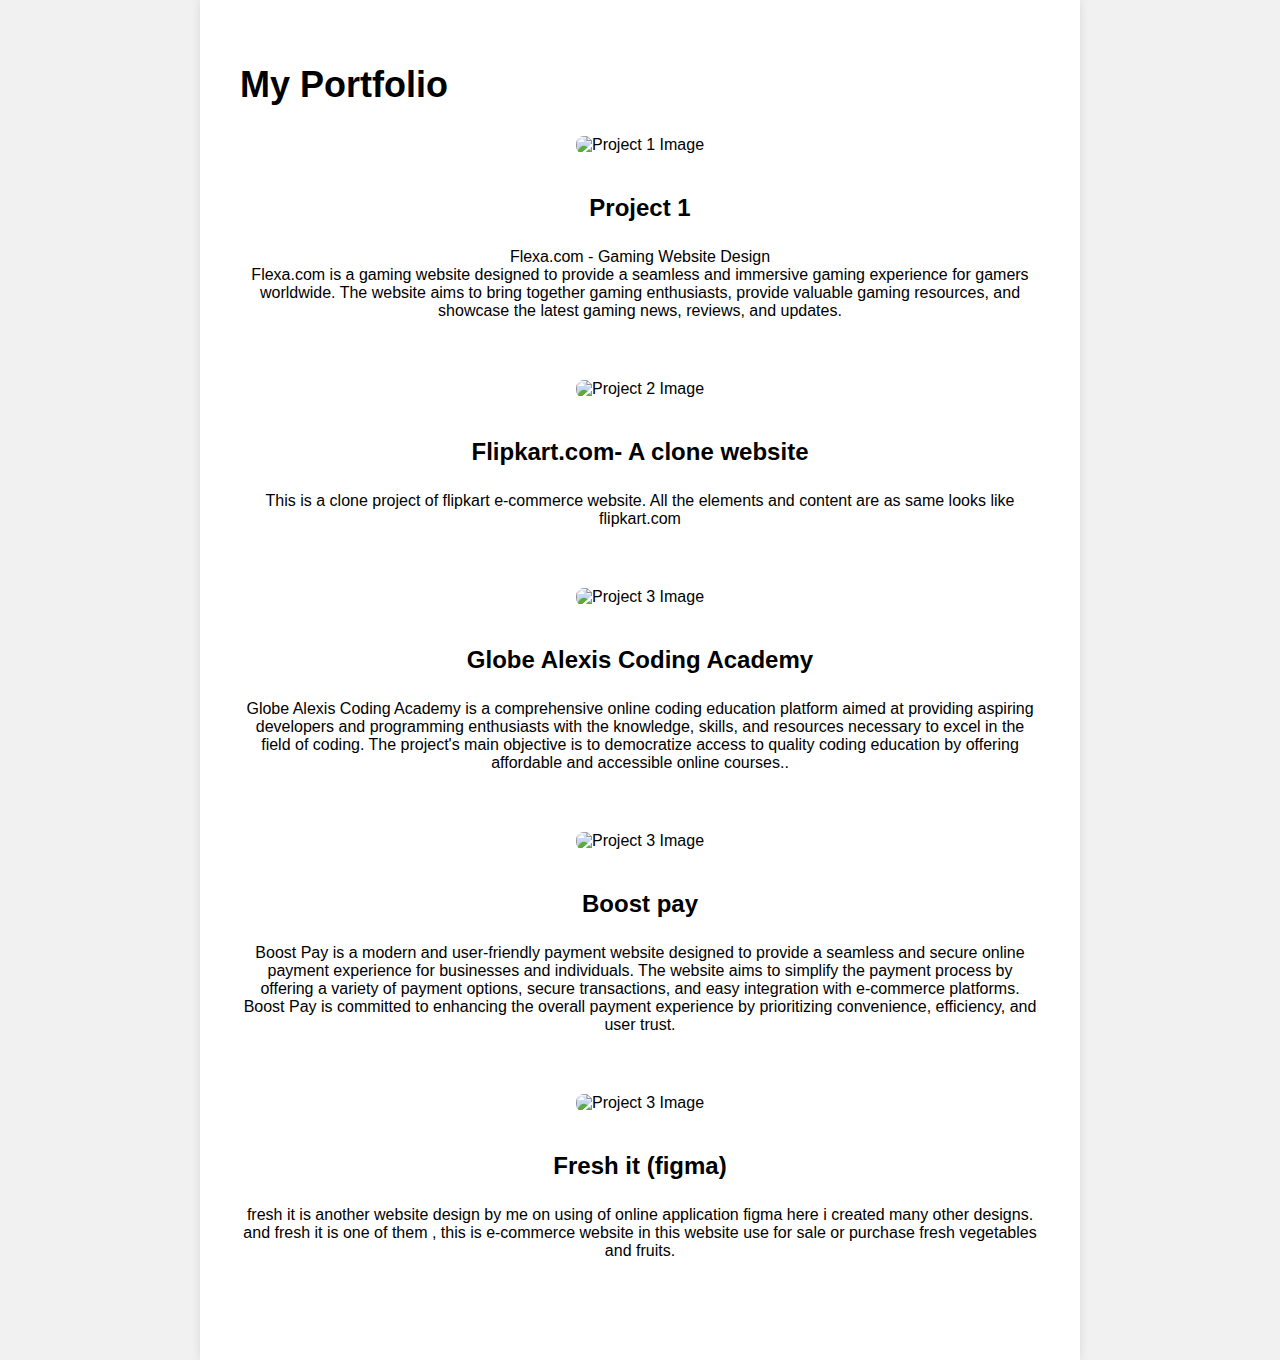
==== portfolio.html @ 0d7d0367 "portfolio.html" ====
<!DOCTYPE html>
<html>

<head>
  <title>My Portfolio</title>
  <link rel="stylesheet" href="https://cdnjs.cloudflare.com/ajax/libs/font-awesome/5.15.3/css/all.min.css">
  <style>
    body {
      font-family: Arial, sans-serif;
      background-color: #f1f1f1;
      margin: 0;
      padding: 0;
    }

    .container {
      max-width: 800px;
      margin: 0 auto;
      padding: 40px;
      background-color: #fff;
      box-shadow: 0 0 10px rgba(0, 0, 0, 0.1);
    }

    h1 {
      font-size: 36px;
      margin-bottom: 30px;
    }

    .project {
      display: flex;
      flex-direction: column;
      align-items: center;
      text-align: center;
      margin-bottom: 40px;
    }

    .project-image {
      max-width: 100%;
      height: auto;
      margin-bottom: 20px;
      border-radius: 8px;
    }

    .project-title {
      font-size: 24px;
      font-weight: bold;
      margin-bottom: 10px;
    }

    .project-description {
      font-size: 16px;
      margin-bottom: 20px;
    }

    .project-links {
      display: flex;
      justify-content: center;
    }

    .project-link {
      font-size: 20px;
      color: #333;
      margin: 0 5px;
      text-decoration: none;
    }

    .project-link:hover {
      color: #555;
    }

    .fab {
      margin-right: 5px;
    }
  </style>
</head>

<body>
  <div class="container">
    <h1>My Portfolio</h1>
    <div class="project">
      <img class="project-image" src="flexa .com.png" alt="Project 1 Image">
      <h2 class="project-title">Project 1</h2>
      <p class="project-description">Flexa.com - Gaming Website Design <br>Flexa.com is a gaming website designed to
        provide a seamless and immersive gaming experience for gamers worldwide. The website aims to bring together
        gaming enthusiasts, provide valuable gaming resources, and showcase the latest gaming news, reviews, and
        updates.</p>
      <!-- <div class="project-links">
        <a class="project-link" href="#"><i class="fab fa-github"></i> GitHub</a>
        <a class="project-link" href="#"><i class="fas fa-external-link-alt"></i> Live Demo</a>
      </div> -->
    </div>
    <div class="project">
      <img class="project-image" src="flipkart_1.png" alt="Project 2 Image">
      <h2 class="project-title">Flipkart.com- A clone website</h2>
      <p class="project-description">This is a clone project of flipkart e-commerce website. All the elements and
        content are as same looks like flipkart.com</p>
      <!-- <div class="project-links">
        <a class="project-link" href="#"><i class="fab fa-github"></i> GitHub</a>
        <a class="project-link" href="#"><i class="fas fa-external-link-alt"></i> Live Demo</a>
      </div> -->
    </div>
    <div class="project">
      <img class="project-image" src="globe alexis_1.png" alt="Project 3 Image">
      <h2 class="project-title">Globe Alexis Coding Academy</h2>
      <p class="project-description">Globe Alexis Coding Academy is a comprehensive online coding education platform
        aimed at providing aspiring developers and programming enthusiasts with the knowledge, skills, and resources
        necessary to excel in the field of coding. The project's main objective is to democratize access to quality
        coding education by offering affordable and accessible online courses..</p>
      <!-- <div class="project-links">
        <a class="project-link" href="#"><i class="fab fa-github"></i> GitHub</a>
        <a class="project-link" href="#"><i class="fas fa-external-link-alt"></i> Live Demo</a> -->
      <!-- </div> -->
    </div>
    <div class="project">
      <img class="project-image" src="boost pay_1.png" alt="Project 3 Image">
      <h2 class="project-title">Boost pay</h2>
      <p class="project-description">Boost Pay is a modern and user-friendly payment website designed to provide a
        seamless and secure online payment experience for businesses and individuals. The website aims to simplify the
        payment process by offering a variety of payment options, secure transactions, and easy integration with
        e-commerce platforms. Boost Pay is committed to enhancing the overall payment experience by prioritizing
        convenience, efficiency, and user trust.</p>
      <!-- <div class="project-links">
        <a class="project-link" href="#"><i class="fab fa-github"></i> GitHub</a>
        <a class="project-link" href="#"><i class="fas fa-external-link-alt"></i> Live Demo</a> -->
    </div>


    <div class="project">
      <img class="project-image" src="figma.fresh it_1.png" alt="Project 3 Image">
      <h2 class="project-title">Fresh it (figma)</h2>
      <p class="project-description">fresh it is another website design by me on using of online application figma here
        i
        created many other designs. and fresh it is one of them , this is e-commerce website in this website use for
        sale
        or purchase fresh vegetables and fruits. </p>
      <!-- <div class="project-links">
        <a class="project-link" href="#"><i class="fab fa-github"></i> GitHub</a>
        <a class="project-link" href="#"><i class="fas fa-external-link-alt"></i> Live Demo</a> -->
      <!-- </div> -->
    </div>
  </div>

  </div>
</body>

</html>
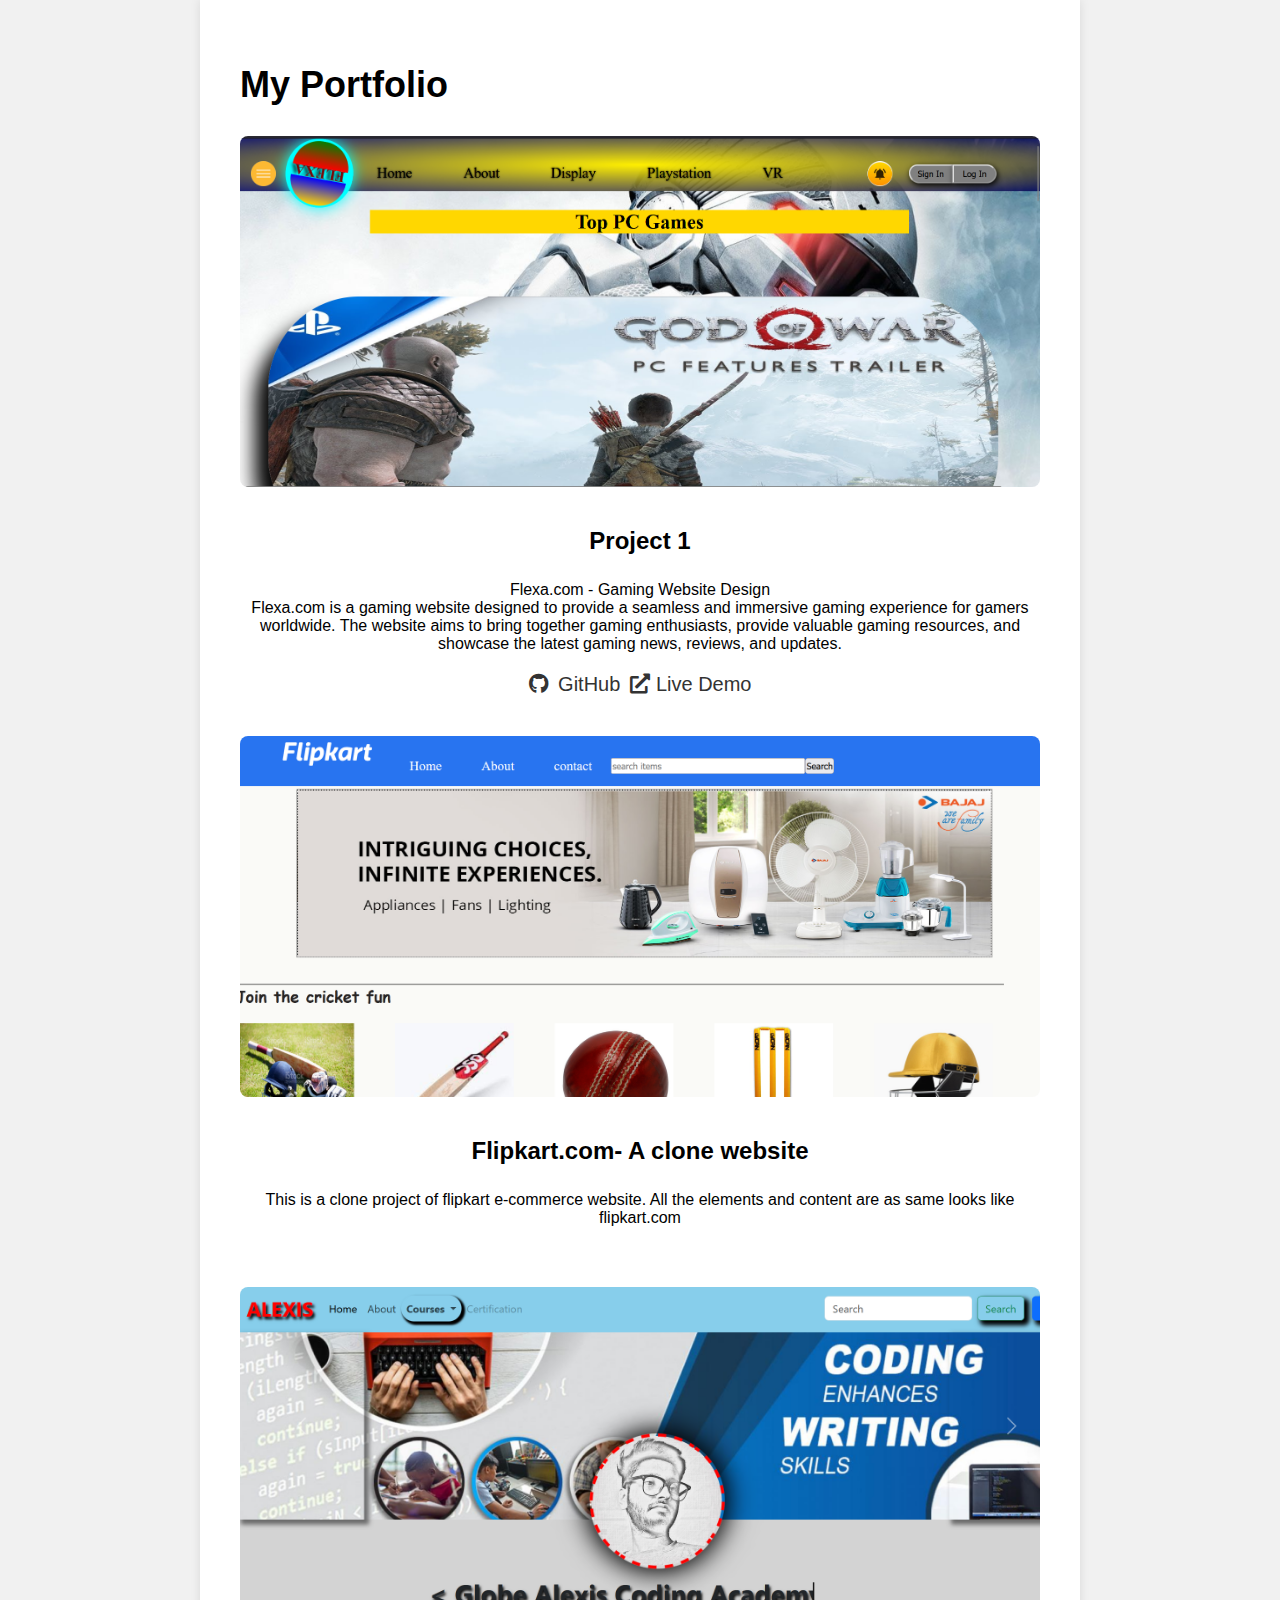
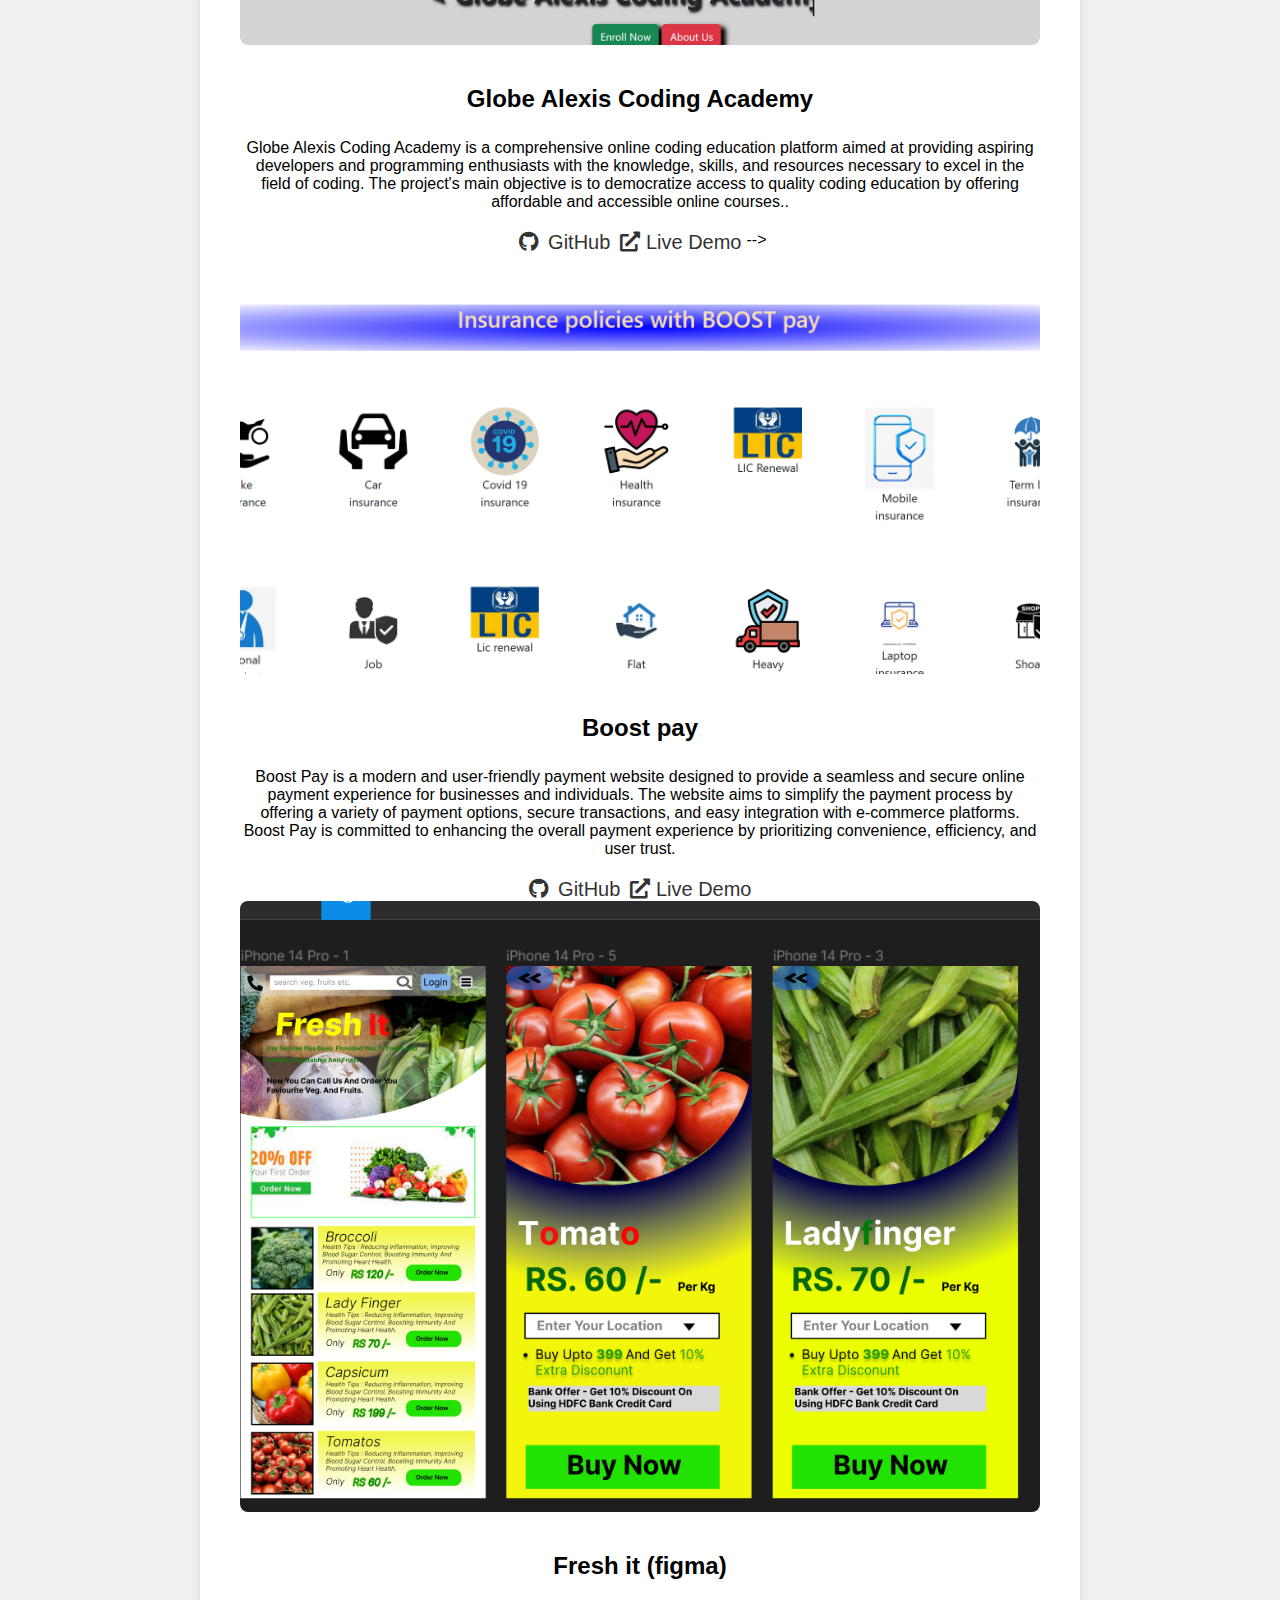
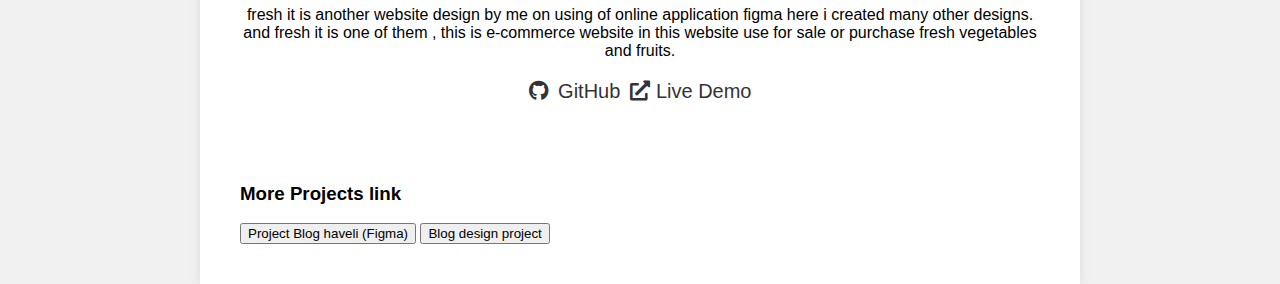
==== commit 5246aefe: "portfolio .html" ====
--- a/portfolio.html
+++ b/portfolio.html
@@ -83,10 +83,10 @@
         provide a seamless and immersive gaming experience for gamers worldwide. The website aims to bring together
         gaming enthusiasts, provide valuable gaming resources, and showcase the latest gaming news, reviews, and
         updates.</p>
-      <!-- <div class="project-links">
-        <a class="project-link" href="#"><i class="fab fa-github"></i> GitHub</a>
-        <a class="project-link" href="#"><i class="fas fa-external-link-alt"></i> Live Demo</a>
-      </div> -->
+      <div class="project-links">
+        <a class="project-link" href=" https://dheerendra-790.github.io/flexa.com/"><i class="fab fa-github"></i> GitHub</a>
+        <a class="project-link" href=" https://dheerendra-790.github.io/flexa.com/"><i class="fas fa-external-link-alt"></i> Live Demo</a>
+      </div>
     </div>
     <div class="project">
       <img class="project-image" src="flipkart_1.png" alt="Project 2 Image">
@@ -105,10 +105,10 @@
         aimed at providing aspiring developers and programming enthusiasts with the knowledge, skills, and resources
         necessary to excel in the field of coding. The project's main objective is to democratize access to quality
         coding education by offering affordable and accessible online courses..</p>
-      <!-- <div class="project-links">
-        <a class="project-link" href="#"><i class="fab fa-github"></i> GitHub</a>
-        <a class="project-link" href="#"><i class="fas fa-external-link-alt"></i> Live Demo</a> -->
-      <!-- </div> -->
+      <div class="project-links">
+        <a class="project-link" href="https://dheerendra-790.github.io/globe-alexis-codingAcademy/"><i class="fab fa-github"></i> GitHub</a>
+        <a class="project-link" href="https://dheerendra-790.github.io/globe-alexis-codingAcademy/"><i class="fas fa-external-link-alt"></i> Live Demo</a> -->
+      </div>
     </div>
     <div class="project">
       <img class="project-image" src="boost pay_1.png" alt="Project 3 Image">
@@ -118,9 +118,9 @@
         payment process by offering a variety of payment options, secure transactions, and easy integration with
         e-commerce platforms. Boost Pay is committed to enhancing the overall payment experience by prioritizing
         convenience, efficiency, and user trust.</p>
-      <!-- <div class="project-links">
-        <a class="project-link" href="#"><i class="fab fa-github"></i> GitHub</a>
-        <a class="project-link" href="#"><i class="fas fa-external-link-alt"></i> Live Demo</a> -->
+       <div class="project-links">
+        <a class="project-link" href="https://dheerendra-790.github.io/boost-pay-payment-website-/"><i class="fab fa-github"></i> GitHub</a>
+        <a class="project-link" href="https://dheerendra-790.github.io/boost-pay-payment-website-/"><i class="fas fa-external-link-alt"></i> Live Demo</a>
     </div>
 
 
@@ -132,11 +132,15 @@
         created many other designs. and fresh it is one of them , this is e-commerce website in this website use for
         sale
         or purchase fresh vegetables and fruits. </p>
-      <!-- <div class="project-links">
-        <a class="project-link" href="#"><i class="fab fa-github"></i> GitHub</a>
-        <a class="project-link" href="#"><i class="fas fa-external-link-alt"></i> Live Demo</a> -->
-      <!-- </div> -->
+      <div class="project-links">
+        <a class="project-link" href="https://www.figma.com/proto/A1MNXpJPGvi18C5h5OUcCd/Untitled?node-id=1-27&starting-point-node-id=1%3A27"><i class="fab fa-github"></i> GitHub</a>
+        <a class="project-link" href=""><i class="fas fa-external-link-alt"></i> Live Demo</a>
+      </div>
     </div>
+  </div>
+  <div class="more-projects"><h3>More Projects link</h3>
+    <a href="https://www.figma.com/proto/39gkS4HI3QCLtoNeBs2qZG/Blog-haveli-project?node-id=0-3&starting-point-node-id=0%3A3&scaling=scale-down"><button>Project Blog haveli (Figma)</button></a>
+    <a href=" https://dheerendra-790.github.io/project-blog/"><button>Blog design project</button></a> 
   </div>
 
   </div>
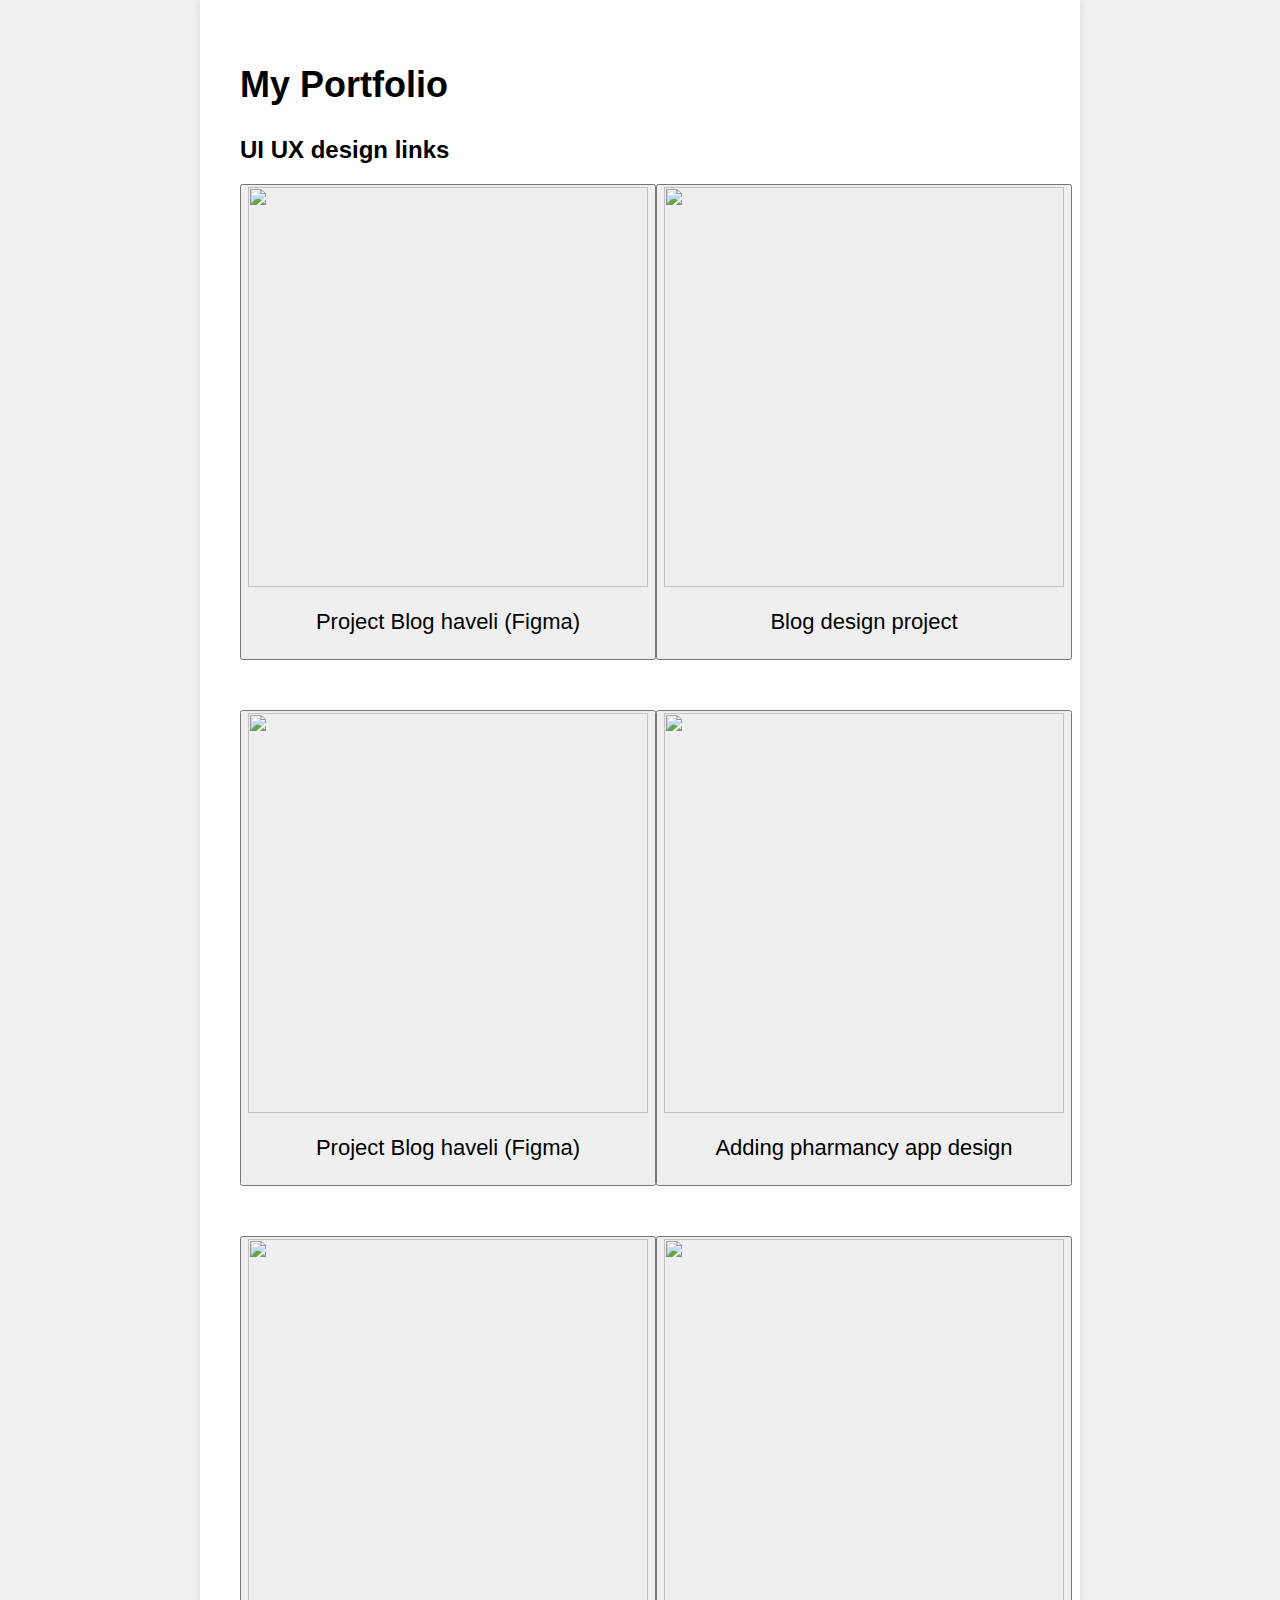
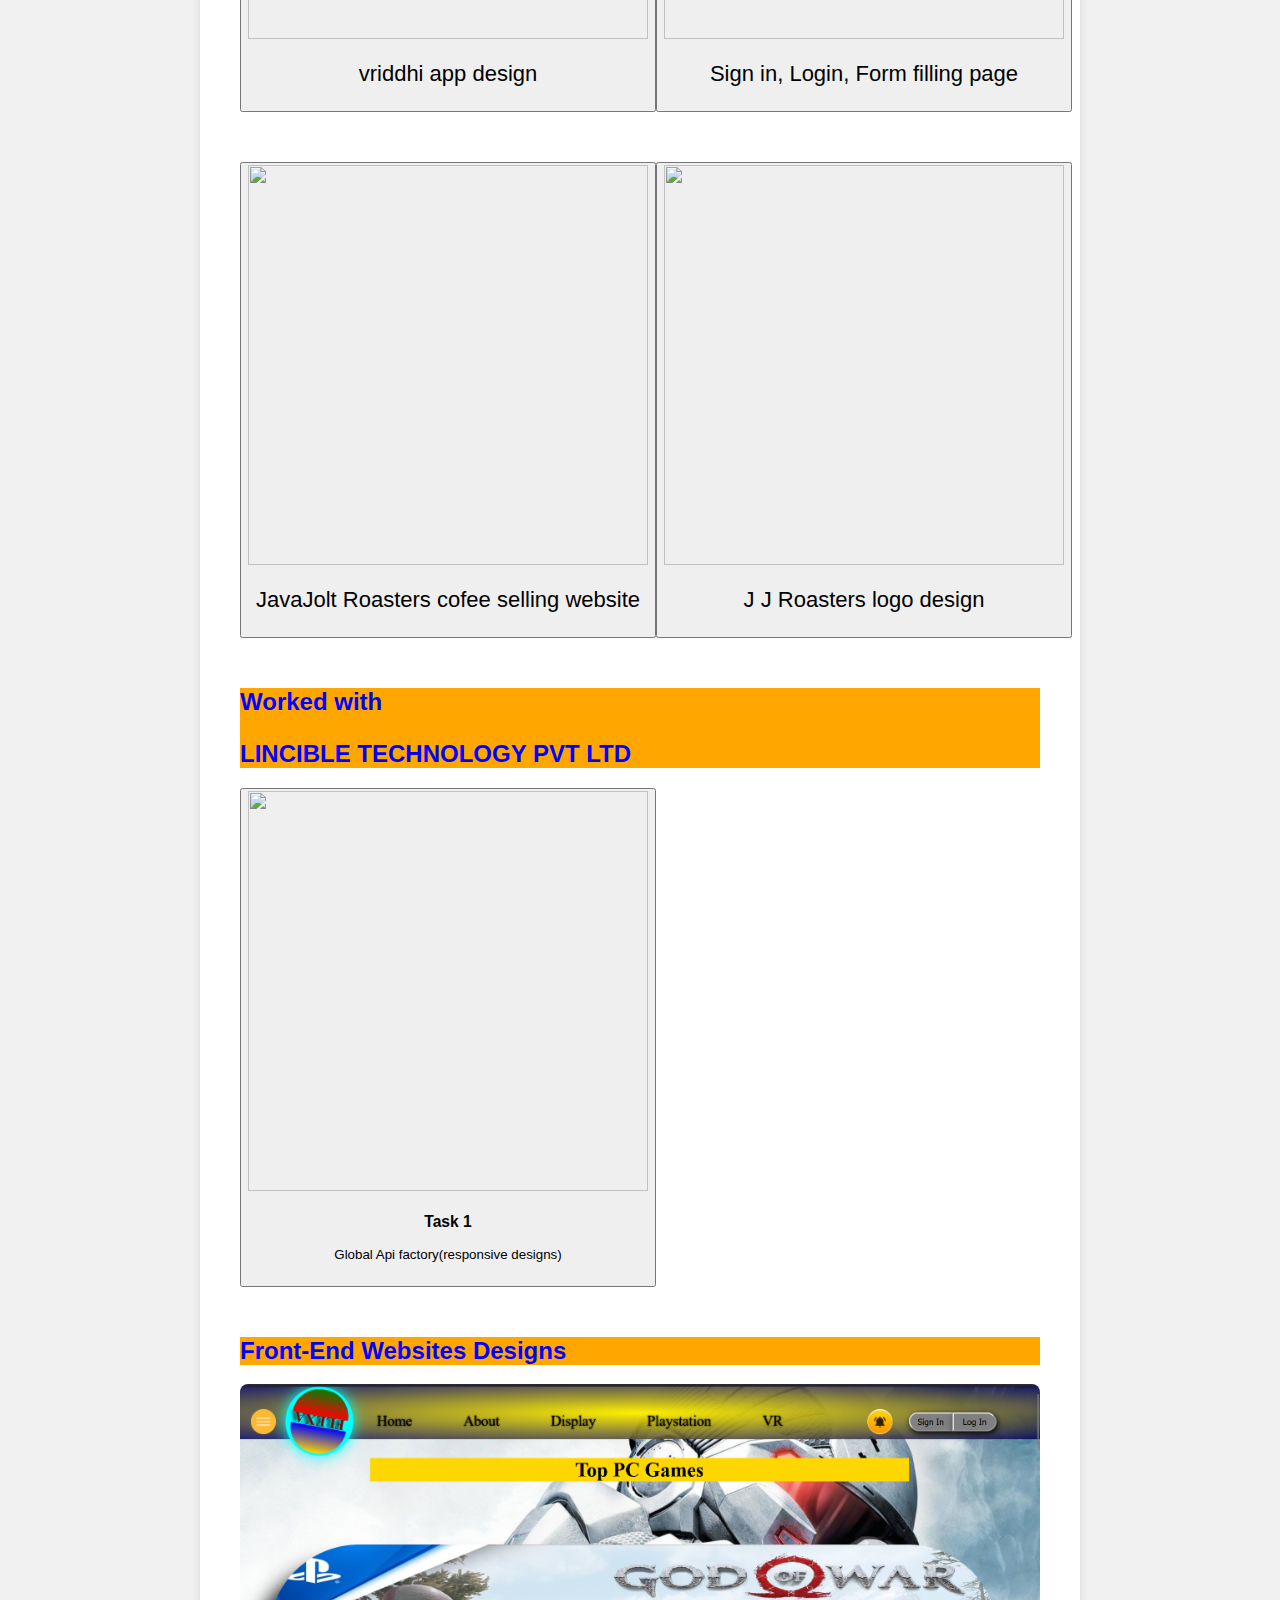
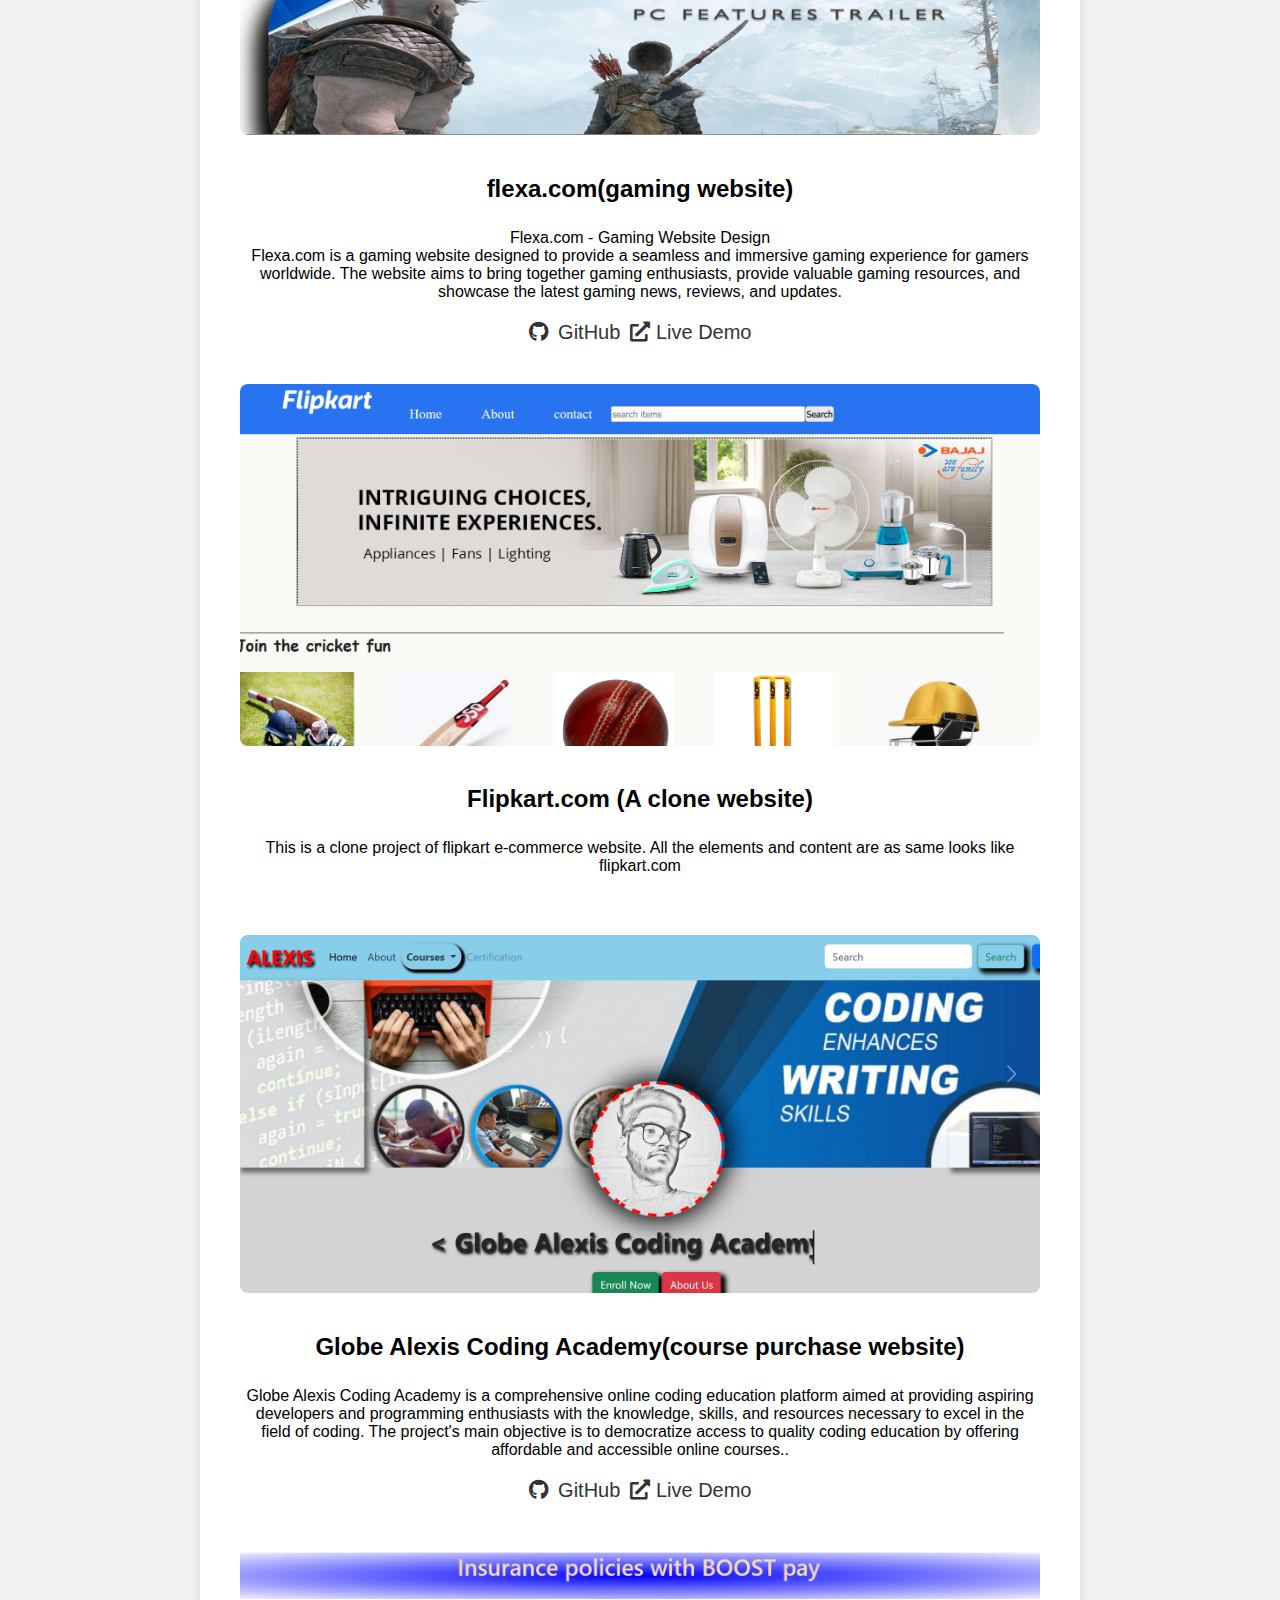
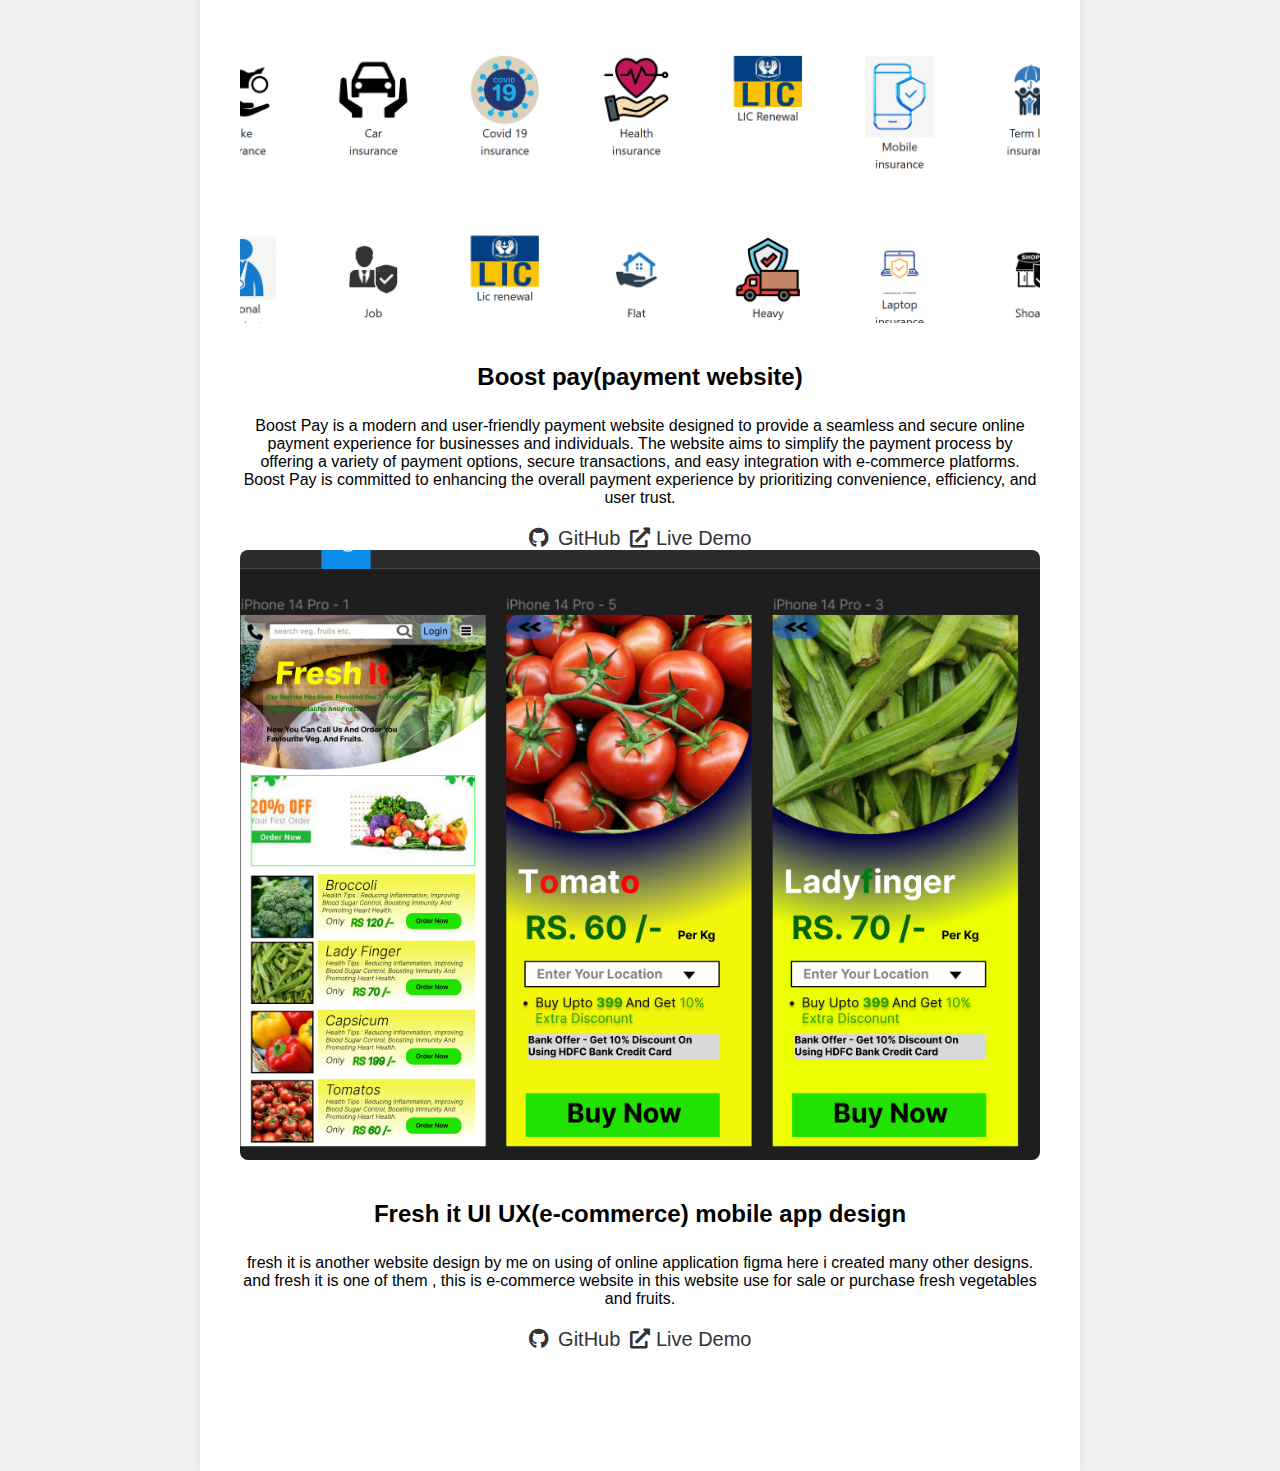
==== commit 807e6db7: "Add files via upload" ====
--- a/portfolio.html
+++ b/portfolio.html
@@ -70,15 +70,56 @@
     .fab {
       margin-right: 5px;
     }
+    button img{
+      width: 400px;
+      height: 400px;
+      display: flex;
+    }
+    .more-projects{
+      display: flex;
+      margin-bottom: 50px;
+    }
+    .more-projects button p{
+      font-size: 22px;
+    }
   </style>
 </head>
 
 <body>
   <div class="container">
     <h1>My Portfolio</h1>
+    <h2>UI UX design links</h2>
+    <div class="more-projects">
+      <a href="https://www.figma.com/proto/39gkS4HI3QCLtoNeBs2qZG/Blog-haveli-project?node-id=0-3&starting-point-node-id=0%3A3&scaling=scale-down"><button><img src="Screenshot_3.png" alt=""><p> Project Blog haveli (Figma)</p></button></a>
+      <a href=" https://dheerendra-790.github.io/project-blog/"><button><img src="Screen Shot.png" alt=""><p> Blog design project</p></button></a> 
+    </div>
+  
+    <div class="more-projects">
+      <a href="https://www.figma.com/proto/7r9P2xDKaemNyiOldxCZTE/Top-5-Boarding-schools-in-India?node-id=1-6"><button><img src="eduminati_2.png" alt=""><p> Project Blog haveli (Figma)</p></button></a>
+      <a href=" https://www.figma.com/file/QlDrV3Q46um4WOfyI5KoFV/farmancy-adding-app-design?type=design&node-id=33-158&mode=design&t=Yx9zLn1Pr9VSBzwz-0"><button><img src="Screen Shot.png" alt=""><p>Adding pharmancy app design</p></button></a> 
+    </div>
+  
+    <div class="more-projects">
+      <a href="https://www.figma.com/proto/5maIdpiTt883KX0k7byTYj/vridhi-app-design?type=design&node-id=0-4&t=Yx9zLn1Pr9VSBzwz-0&scaling=scale-down&page-id=0%3A1&starting-point-node-id=0%3A4"><button><img src="vriddhi app_4.png" alt=""><p>vriddhi app design</p></button></a>
+      <a href=" https://www.figma.com/proto/hsmpyC7kmJRpA4iszdsziQ/lincible-technology-internship?type=design&node-id=1-3&t=Yx9zLn1Pr9VSBzwz-0&scaling=scale-down&page-id=0%3A1&starting-point-node-id=7%3A3&show-proto-sidebar=1"><button><img src="Screen Shot.png" alt=""><p> Sign in, Login, Form filling page</p></button></a> 
+    </div>
+  
+    <div class="more-projects">
+      <a href="https://www.figma.com/proto/BO9ikV8VCcdR4BzWMccq7k/Untitled?type=design&node-id=21-2&t=Yx9zLn1Pr9VSBzwz-0&scaling=scale-down-width&page-id=0%3A1&starting-point-node-id=21%3A2"><button><img src="jj roasters.png" alt=""><p>JavaJolt Roasters cofee selling website</p></button></a>
+      <a href="https://www.figma.com/file/GdMWXXwcW545BA5PfenKgs/JavaJolt-Roasters-logo?type=design&node-id=0-1&mode=design&t=Yx9zLn1Pr9VSBzwz-0"><button><img src="jj logo.png" alt=""><p>J J Roasters logo design</p></button></a> 
+    </div>
+  
+    <h2 style="color: blue; font-weight: 600; background-color: #ffa700;"><p>Worked with</p> LINCIBLE TECHNOLOGY PVT LTD</h2>
+    <div class="more-projects">
+      <a href="https://www.figma.com/file/uK8YmSbSPDevsGAzssmUPQ/privacy-policy?type=design&node-id=160-1050&mode=design&t=Yx9zLn1Pr9VSBzwz-0"><button><img src="global api factory.png" alt=""><p><h3>Task 1</h3> Global Api factory(responsive designs)</p></button></a> 
+    </div>
+    <!-- here is the secondry coding design starts  -->
+    
+    <h2 style="color: blue; font-weight: 600; background-color: #ffa700;">Front-End Websites Designs</h2>
     <div class="project">
+      
       <img class="project-image" src="flexa .com.png" alt="Project 1 Image">
-      <h2 class="project-title">Project 1</h2>
+      <h2 class="project-title">flexa.com(gaming website)</h2>
       <p class="project-description">Flexa.com - Gaming Website Design <br>Flexa.com is a gaming website designed to
         provide a seamless and immersive gaming experience for gamers worldwide. The website aims to bring together
         gaming enthusiasts, provide valuable gaming resources, and showcase the latest gaming news, reviews, and
@@ -90,7 +131,7 @@
     </div>
     <div class="project">
       <img class="project-image" src="flipkart_1.png" alt="Project 2 Image">
-      <h2 class="project-title">Flipkart.com- A clone website</h2>
+      <h2 class="project-title">Flipkart.com (A clone website)</h2>
       <p class="project-description">This is a clone project of flipkart e-commerce website. All the elements and
         content are as same looks like flipkart.com</p>
       <!-- <div class="project-links">
@@ -100,19 +141,19 @@
     </div>
     <div class="project">
       <img class="project-image" src="globe alexis_1.png" alt="Project 3 Image">
-      <h2 class="project-title">Globe Alexis Coding Academy</h2>
+      <h2 class="project-title">Globe Alexis Coding Academy(course purchase website)</h2>
       <p class="project-description">Globe Alexis Coding Academy is a comprehensive online coding education platform
         aimed at providing aspiring developers and programming enthusiasts with the knowledge, skills, and resources
         necessary to excel in the field of coding. The project's main objective is to democratize access to quality
         coding education by offering affordable and accessible online courses..</p>
       <div class="project-links">
         <a class="project-link" href="https://dheerendra-790.github.io/globe-alexis-codingAcademy/"><i class="fab fa-github"></i> GitHub</a>
-        <a class="project-link" href="https://dheerendra-790.github.io/globe-alexis-codingAcademy/"><i class="fas fa-external-link-alt"></i> Live Demo</a> -->
+        <a class="project-link" href="https://dheerendra-790.github.io/globe-alexis-codingAcademy/"><i class="fas fa-external-link-alt"></i> Live Demo</a>
       </div>
     </div>
     <div class="project">
       <img class="project-image" src="boost pay_1.png" alt="Project 3 Image">
-      <h2 class="project-title">Boost pay</h2>
+      <h2 class="project-title">Boost pay(payment website)</h2>
       <p class="project-description">Boost Pay is a modern and user-friendly payment website designed to provide a
         seamless and secure online payment experience for businesses and individuals. The website aims to simplify the
         payment process by offering a variety of payment options, secure transactions, and easy integration with
@@ -126,7 +167,7 @@
 
     <div class="project">
       <img class="project-image" src="figma.fresh it_1.png" alt="Project 3 Image">
-      <h2 class="project-title">Fresh it (figma)</h2>
+      <h2 class="project-title">Fresh it UI UX(e-commerce) mobile app design</h2>
       <p class="project-description">fresh it is another website design by me on using of online application figma here
         i
         created many other designs. and fresh it is one of them , this is e-commerce website in this website use for
@@ -138,10 +179,8 @@
       </div>
     </div>
   </div>
-  <div class="more-projects"><h3>More Projects link</h3>
-    <a href="https://www.figma.com/proto/39gkS4HI3QCLtoNeBs2qZG/Blog-haveli-project?node-id=0-3&starting-point-node-id=0%3A3&scaling=scale-down"><button>Project Blog haveli (Figma)</button></a>
-    <a href=" https://dheerendra-790.github.io/project-blog/"><button>Blog design project</button></a> 
-  </div>
+  
+
 
   </div>
 </body>
